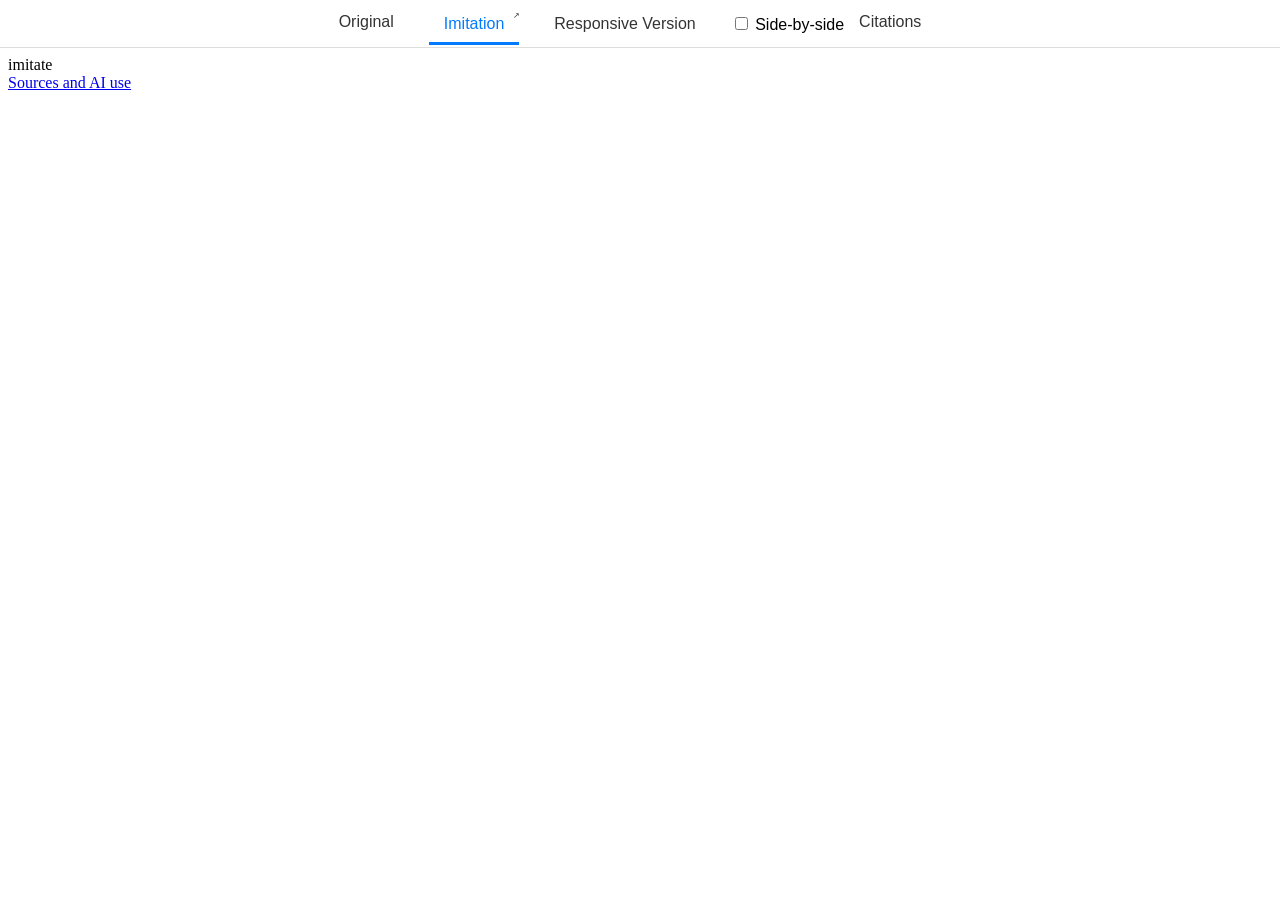
==== index.html @ 46ae3a3b "Initial commit" ====
<!DOCTYPE html>
<!-- Change the original image and its source caption below. Keep the viewer structure. -->
<html lang="en">

<head>
  <meta charset="utf-8" />
  <meta name="viewport" content="width=device-width" />
  <title>Imitation Project</title>
  <link href="do_not_modify/style.css" rel="stylesheet" type="text/css" />
</head>

<body class="imitation">
  <header>
    <nav>
      <a class="orig-link" href="#original">Original</a>
      <span>
        <a href="#imitation" class="active">Imitation</a>
        <a href="imitation.html" class="popout-link imitation" target="_blank" rel="noopener" aria-label="Open design in a new tab"></a>
      </span>
      <span>
        <a href="#responsive" class="">Responsive Version</a>
        <a href="responsive.html" class="popout-link responsive" target="_blank" rel="noopener" aria-label="Open design in a new tab"></a>
      </span>
      <label class="sbs-toggle">
        <input type="checkbox" id="sbs">
        Side-by-side
      </label>
      <a href="citations.html" target="_blank" rel="noopener">Citations</a>
    </nav>
    <div class="popout-bar">
      <button id="minimize" aria-label="Toggle navigation"><svg xmlns="http://www.w3.org/2000/svg" width="24" height="24" fill="none"
          stroke="currentColor" stroke-width="2" stroke-linecap="round" stroke-linejoin="round"
          class="feather feather-arrow-up" viewBox="0 0 24 12">
          <polyline points="5 12 12 5 19 12"></polyline>
        </svg></button>


    </div>
  </header>
  <main>
    <div id="original" class="content">
      <div class="center">
        <!-- IMAGE TAG BELOW -->
        <!-- FIX SRC= AS NEEDED -->
        <figure>
          <img src=".lesson/assets/inout.png" alt="Example print layout; replace with your chosen original" />
          <!--<img src="original.jpg" />-->
          <figcaption>
            Example layout — replace this image and credit your original source here.
          </figcaption>
        </figure>
        <!-- END OF IMAGE TAG -->
        <!-- NOTHING ELSE TO EDIT HERE -->
      </div>
    </div>
    <div id="imitation" class="visible content">
      <iframe title="Fixed-size imitation" src="imitation.html"></iframe>
    </div>
    <div id="responsive" class="content">
      <iframe title="Responsive adaptation" src="responsive.html"></iframe>
    </div>
  </main>

  <script src="do_not_modify/script.js"></script>
</body>

</html>
---- do_not_modify/style.css ----
/***
 This code runs the overview view in
 index.html.

 NOT INTENDED TO BE MODIFIED BY STUDENTS
 (though if you want to change colors or 
 fonts or something, feel free)
***/

html {
  font-family: Verdana, Geneva, Tahoma, sans-serif;
}

body {
  margin: 0;
  padding: 0;
}
main iframe {
  width: 100%;
  height: calc(100vh - 68px);
  border: none;
}

main {
  padding: 8px;
}

.sbs main > div {
  border: 1px inset;
}

nav {
  margin: auto;
  display: flex;
  padding: 10px;
  align-items: center;
  justify-content: center;
  border-bottom: 1px solid #ddd; /* Adds a bottom border for the tab container */
}

nav a {
  padding: 10px 15px;
  color: #333;
  text-decoration: none;
  border-bottom: 3px solid transparent; /* Transparent border initially */
  margin-right: 20px;
  font-size: 16px;
  transition: border-color 300ms, color 300ms;
}

nav a:hover {
  color: #007bff; /* Change color on hover */
}

nav a.active {
  border-bottom: 3px solid #007bff; /* Underline active tab */
  color: #007bff;
}

.center figure {
  display: grid;
  grid-template-rows: 1fr auto; /* Image stretches, caption gets auto height */
  grid-template-columns: 1fr; /* Single column */
  align-items: center; /* Align items within their grid cells */
  justify-items: center;
  max-width: 100%; /* Prevent figure from overflowing horizontally */
  max-height: 100%; /* Prevent figure from overflowing vertically */
  margin: 0; /* Remove default margin */
  box-sizing: border-box;
  overflow: hidden; /* Prevent overflow */
}

.center img {
  max-width: 100%; /* Ensure the image doesn’t overflow horizontally */
  min-height: 100%; /* Force the image to fill the available height */
  max-height: 100%; /* Ensure the image doesn’t overflow vertically */
  width: auto; /* Maintain aspect ratio */
  object-fit: contain; /* Ensure the image fits nicely */
  grid-row: 1; /* Place the image in the first row */
}

.center figcaption {
  max-width: 100%; /* Ensure caption doesn’t overflow */
  word-wrap: break-word; /* Handle long words or links gracefully */
  text-align: center; /* Center-align the caption text */
  margin: 8px 0; /* Add spacing */
  font-size: 14px; /* Adjust font size as needed */
  grid-row: 2; /* Place the caption in the second row */
}

.content {
  opacity: 0;
  pointer-events: none;
}
.visible {
  display: block;
  opacity: 1;
  pointer-events: all;
  transition: opacity 500ms;
}
main {
  position: relative;
}
main div {
  position: absolute;
  top: 0;
  left: 0;
  width: calc(100% - 4px);
  height: calc(100vh - 66px);
}

/* Side-by-side code */

.sbs main {
  display: flex;
  gap: 10px;
}
/* Get rid of absolute positioning we used for cross-fade */
.sbs div {
  position: initial;
  box-sizing: border-box;
}
/* Just toggle display : block to display: none
Old-school style... */
.sbs .content {
  display: none;
}
.sbs .visible {
  display: block;
}
/* ALWAYS show the original */
.sbs #original {
  display: block;
  opacity: 1;
}
.orig-link {
  transition: opacity 300ms;
}
/* Don't show the original tab */
.sbs .orig-link {
  opacity: 0;
}
.sbs-toggle {
  transition: opacity 300ms;
}
.original .sbs-toggle {
  opacity: 0;
}

/* Popout link code */
header {
  position: sticky;
  top: 0;
  height: 48px;
}
.popout-bar {
  opacity: 0;
  transition: opacity 300ms;
}
header:hover .popout-bar {
  opacity: 1;
}
.popout-bar {
  display: flex;
  margin: auto;
  align-items: center;
  justify-content: flex-end;
  gap: 8px;
}

.popout-link {
  display: none;
  position: absolute;
  right: -16px;
  top: 0;
  padding-top: 0;
  margin-top: -4px;
}
nav span {
  position: relative;
}
.imitation .popout-link.imitation {
  display: inline-block;
}
.responsive .popout-link.responsive {
  display: inline-block;
}

#minimize {
  transition: transform 300ms;
  background: transparent;
  border: none;
}
header.minimized #minimize {
  transform: rotate(180deg);
}
header {
  transition: transform 300ms;
  z-index: 2;
}
header nav {
  height: 48px;
  box-sizing: border-box;
}
.minimized {
  transform: translateY(-48px);
}
.popout-link::after {
  content: "↗";
  font-size: 8px;
  vertical-align: super;
}
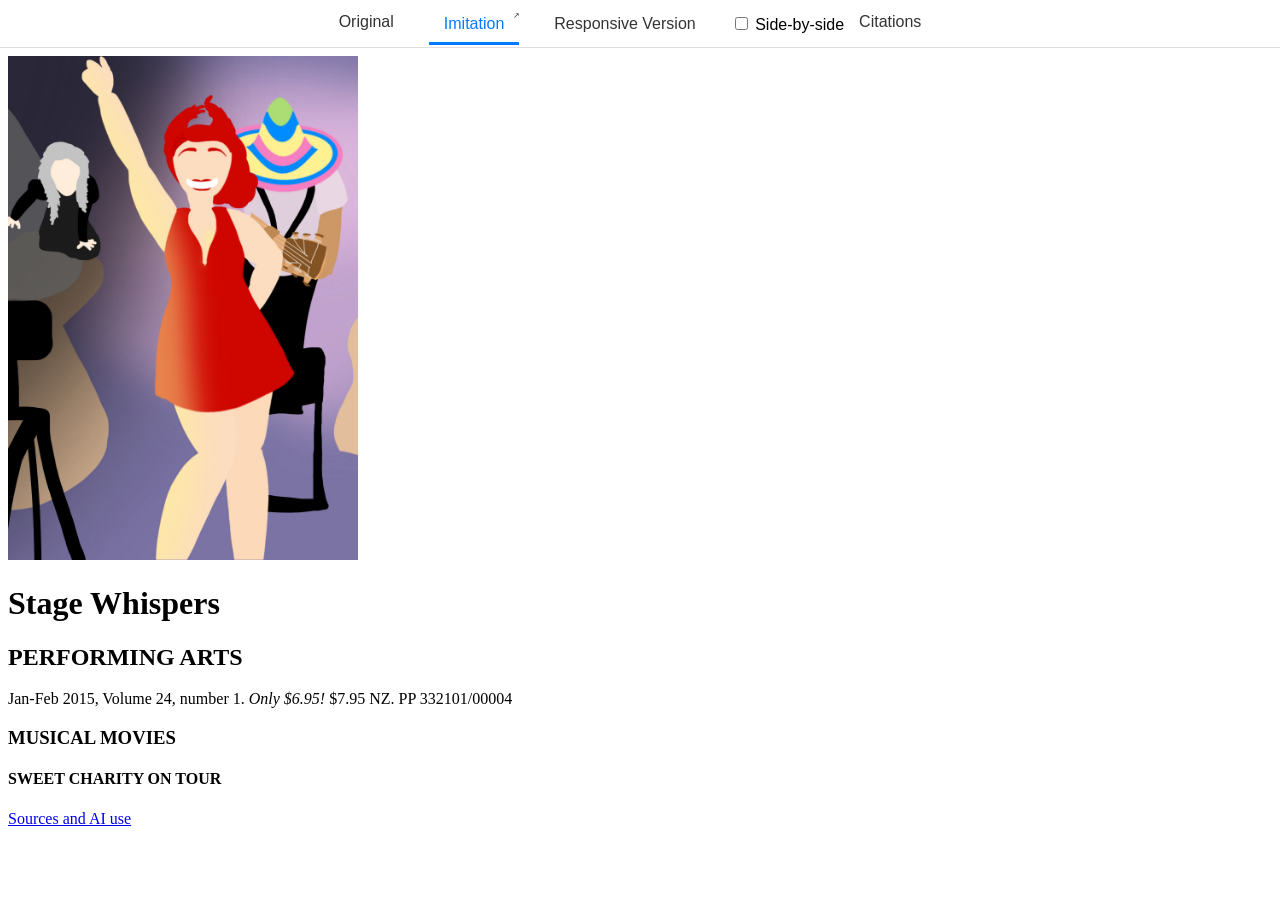
==== commit faaf22cd: "Day 2 (Input images and texts. TO DO: Style)" ====
--- a/index.html
+++ b/index.html
@@ -43,10 +43,10 @@
         <!-- IMAGE TAG BELOW -->
         <!-- FIX SRC= AS NEEDED -->
         <figure>
-          <img src=".lesson/assets/inout.png" alt="Example print layout; replace with your chosen original" />
+          <img src="TRUE Magazine Cover.jpg" alt="Magazine cover with a woman in a red dress, a deranged woman in a black dress, and a man wearing a colorful pastel sombero." />
           <!--<img src="original.jpg" />-->
           <figcaption>
-            Example layout — replace this image and credit your original source here.
+            This image comes from the Stage Whisperers theater magazine, found at the link <a href="https://davidspicer.com.au/news/stage-whispers-magazine"> here.</a>
           </figcaption>
         </figure>
         <!-- END OF IMAGE TAG -->
